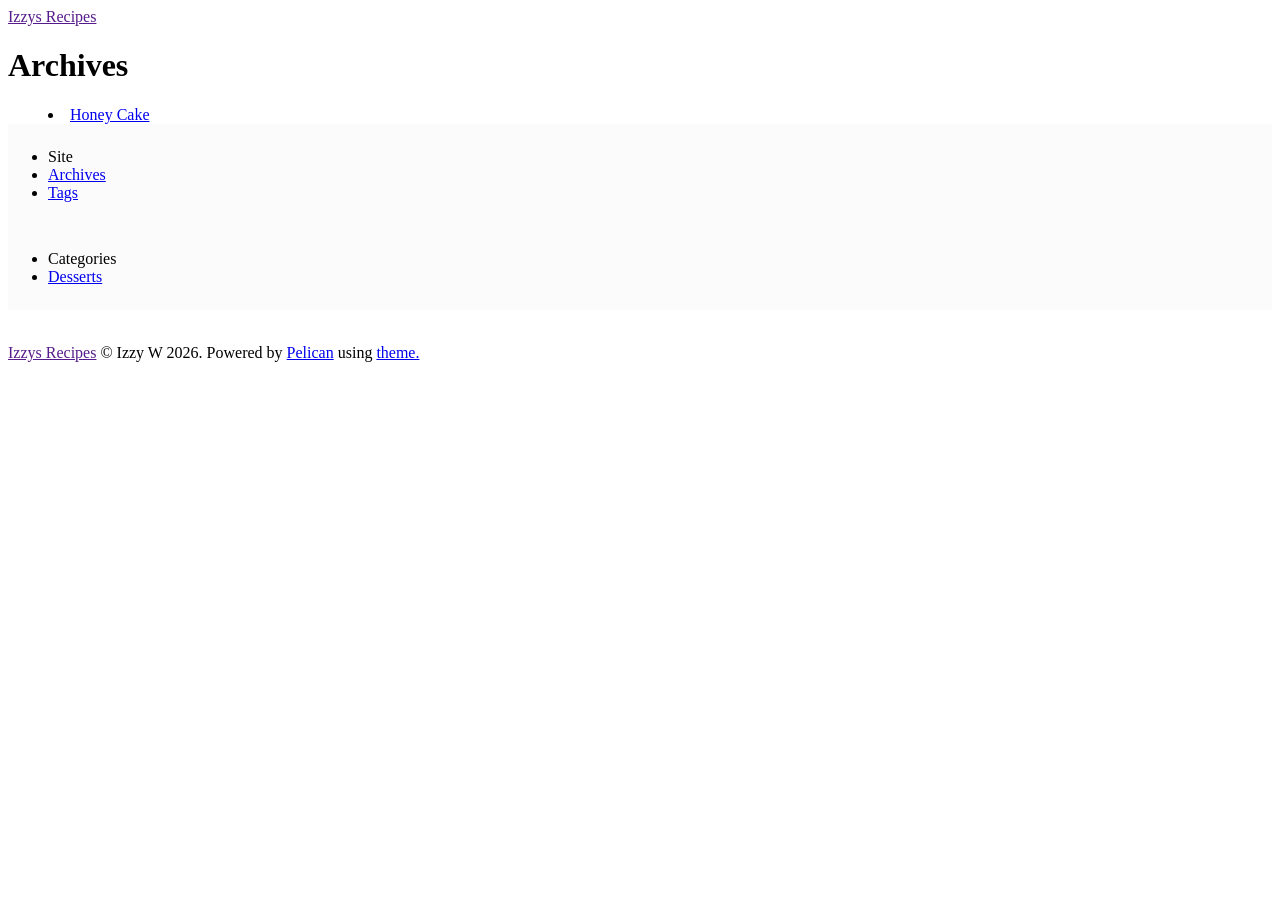
==== output/archives.html @ c0e6cbdf "Initial Commit" ====
<!DOCTYPE html>
<html lang="en">
<head>
    <meta charset="utf-8">
    <title>Izzys Recipes - Archives</title>
    <meta name="description" content="">
    <meta name="author" content="Izzy W">
    <meta name="viewport" content="width=device-width, initial-scale=1.0">

    <!-- Le HTML5 shim, for IE6-8 support of HTML elements -->
    <!--[if lt IE 9]>
    <script src="/theme/html5.js"></script>
    <![endif]-->

    <!-- Le styles -->
    <link href="/theme/bootstrap.min.css" rel="stylesheet">
    <link href="/theme/bootstrap.min.responsive.css" rel="stylesheet">
    <link href="/theme/local.css" rel="stylesheet">
    <link href="/theme/pygments.css" rel="stylesheet">

    <!-- So Firefox can bookmark->"abo this site" -->

</head>

<body>

<div class="navbar">
    <div class="navbar-inner">
    <div class="container">

         <a class="btn btn-navbar" data-toggle="collapse" data-target=".nav-collapse">
             <span class="icon-bar"></span>
             <span class="icon-bar"></span>
             <span class="icon-bar"></span>
         </a>

        <a class="brand" href="">Izzys Recipes</a>

        <div class="nav-collapse">
        <ul class="nav">
            
        </ul>
        </div>
        
    </div>
    </div>
</div>

<div class="container">
    <div class="content">
    <div class="row">

        <div class="span9">

<h1>Archives</h1>

  <dd><li><a href="/honey-cake.html">Honey Cake</a></li></dd>

        </div>
        
        <div class="span3">

            <div class="well" style="padding: 8px 0; background-color: #FBFBFB;">
            <ul class="nav nav-list">
                <li class="nav-header"> 
                Site
                </li>
            
                <li><a href="/archives.html">Archives</a>
                <li><a href="/tags.html">Tags</a>




            </ul>
            </div>


            <div class="well" style="padding: 8px 0; background-color: #FBFBFB;">
            <ul class="nav nav-list">
                <li class="nav-header"> 
                Categories
                </li>
                
                <li><a href="/category/desserts.html">Desserts</a></li>
                   
            </ul>
            </div>





        </div>  
    </div>     </div> 
<footer>
<br />
<p><a href="">Izzys Recipes</a> &copy; Izzy W 2026. Powered by <a href="https://getpelican.com">Pelican</a> using <a href="https://notabug.org/web_pat/tuxlite_recipes"</a>theme.</p>
</footer>

</div> <!-- /container -->
<!-- javascript disabled
<script src="http://ajax.googleapis.com/ajax/libs/jquery/1.7.1/jquery.min.js"></script>
<script src="/theme/bootstrap-collapse.js"></script>
-->
</body>
</html>
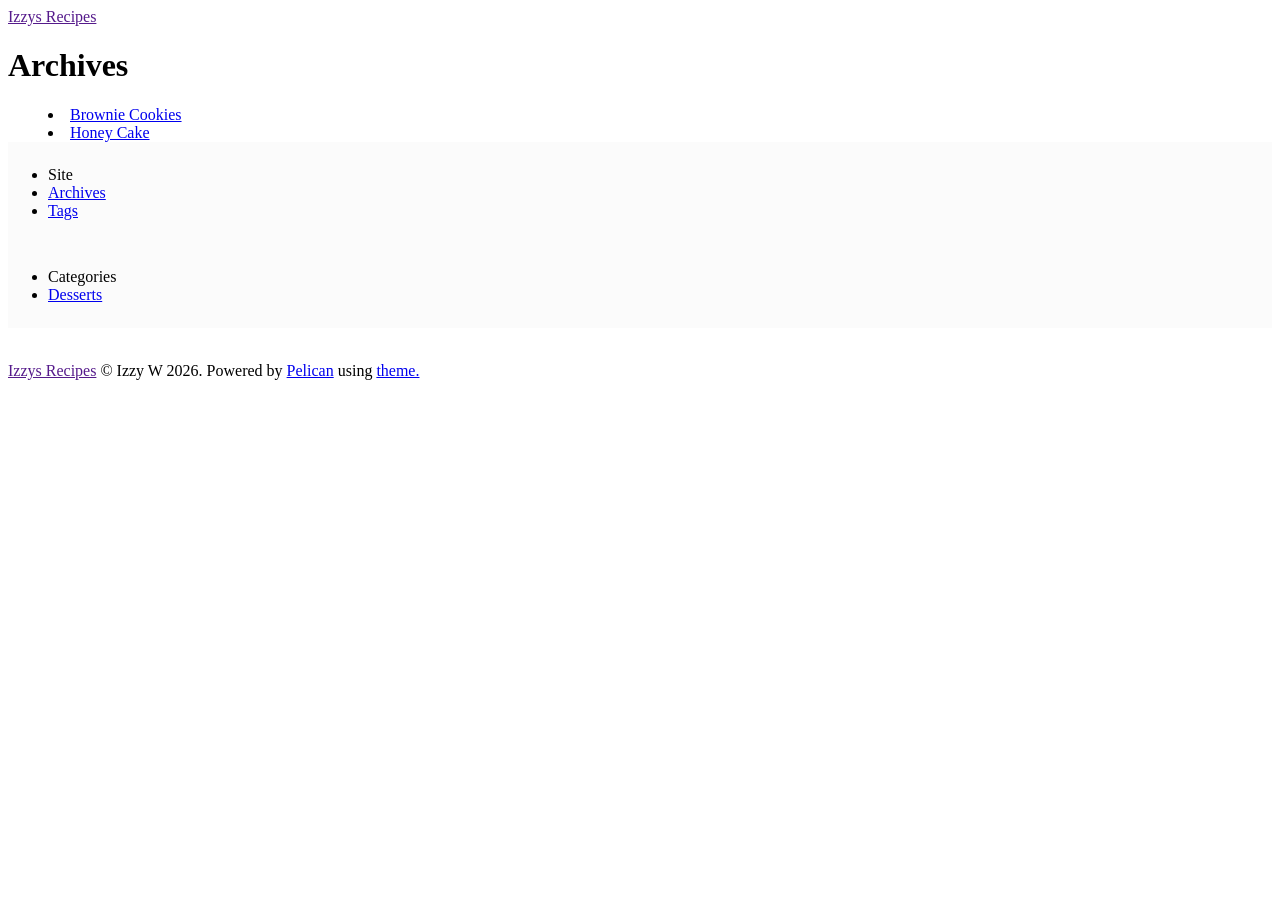
==== commit 83dada33: "Republished site" ====
--- a/output/archives.html
+++ b/output/archives.html
@@ -1,5 +1,6 @@
 <!DOCTYPE html>
 <html lang="en">
+
 <head>
     <meta charset="utf-8">
     <title>Izzys Recipes - Archives</title>
@@ -18,90 +19,90 @@
     <link href="/theme/local.css" rel="stylesheet">
     <link href="/theme/pygments.css" rel="stylesheet">
 
+    <script src="/theme/js/stayawake.js"></script>
+
     <!-- So Firefox can bookmark->"abo this site" -->
 
 </head>
 
 <body>
 
-<div class="navbar">
-    <div class="navbar-inner">
+    <div class="navbar">
+        <div class="navbar-inner">
+            <div class="container">
+
+                <a class="btn btn-navbar" data-toggle="collapse" data-target=".nav-collapse">
+                    <span class="icon-bar"></span>
+                    <span class="icon-bar"></span>
+                    <span class="icon-bar"></span>
+                </a>
+
+                <a class="brand" href="">Izzys Recipes</a>
+
+                <div class="nav-collapse">
+                    <ul class="nav">
+
+                    </ul>
+                </div>
+
+            </div>
+        </div>
+    </div>
+
     <div class="container">
+        <div class="content">
+            <div class="row">
 
-         <a class="btn btn-navbar" data-toggle="collapse" data-target=".nav-collapse">
-             <span class="icon-bar"></span>
-             <span class="icon-bar"></span>
-             <span class="icon-bar"></span>
-         </a>
-
-        <a class="brand" href="">Izzys Recipes</a>
-
-        <div class="nav-collapse">
-        <ul class="nav">
-            
-        </ul>
-        </div>
-        
-    </div>
-    </div>
-</div>
-
-<div class="container">
-    <div class="content">
-    <div class="row">
-
-        <div class="span9">
+                <div class="span9">
 
 <h1>Archives</h1>
 
+  <dd><li><a href="/brownie-cookies.html">Brownie Cookies</a></li></dd>
   <dd><li><a href="/honey-cake.html">Honey Cake</a></li></dd>
 
-        </div>
-        
-        <div class="span3">
+                </div>
 
-            <div class="well" style="padding: 8px 0; background-color: #FBFBFB;">
-            <ul class="nav nav-list">
-                <li class="nav-header"> 
-                Site
-                </li>
-            
-                <li><a href="/archives.html">Archives</a>
-                <li><a href="/tags.html">Tags</a>
+                <div class="span3">
+
+                    <div class="well" style="padding: 8px 0; background-color: #FBFBFB;">
+                        <ul class="nav nav-list">
+                            <li class="nav-header">
+                                Site
+                            </li>
+
+                            <li><a href="/archives.html">Archives</a>
+                            <li><a href="/tags.html">Tags</a>
 
 
 
+                        </ul>
+                    </div>
 
-            </ul>
-            </div>
+                    <!--  -->
 
+                    <div class="well" style="padding: 8px 0; background-color: #FBFBFB;">
+                        <ul class="nav nav-list">
+                            <li class="nav-header">
+                                Categories
+                            </li>
 
-            <div class="well" style="padding: 8px 0; background-color: #FBFBFB;">
-            <ul class="nav nav-list">
-                <li class="nav-header"> 
-                Categories
-                </li>
-                
-                <li><a href="/category/desserts.html">Desserts</a></li>
-                   
-            </ul>
-            </div>
+                            <li><a href="/category/desserts.html">Desserts</a></li>
+                        </ul>
+                    </div>
 
 
 
 
 
-        </div>  
-    </div>     </div> 
-<footer>
-<br />
-<p><a href="">Izzys Recipes</a> &copy; Izzy W 2026. Powered by <a href="https://getpelican.com">Pelican</a> using <a href="https://notabug.org/web_pat/tuxlite_recipes"</a>theme.</p>
-</footer>
+                </div>             </div>         </div> 
+        <footer>
+            <br />
+            <p><a href="">Izzys Recipes</a> &copy; Izzy W 2026. Powered by <a
+                    href="https://getpelican.com">Pelican</a> using <a
+                    href="https://notabug.org/web_pat/tuxlite_recipes">theme.</a></p>
+        </footer>
 
-</div> <!-- /container -->
-<!-- javascript disabled
-<script src="http://ajax.googleapis.com/ajax/libs/jquery/1.7.1/jquery.min.js"></script>
-<script src="/theme/bootstrap-collapse.js"></script>
--->
+    </div> <!-- /container -->
 </body>
+
 </html>
